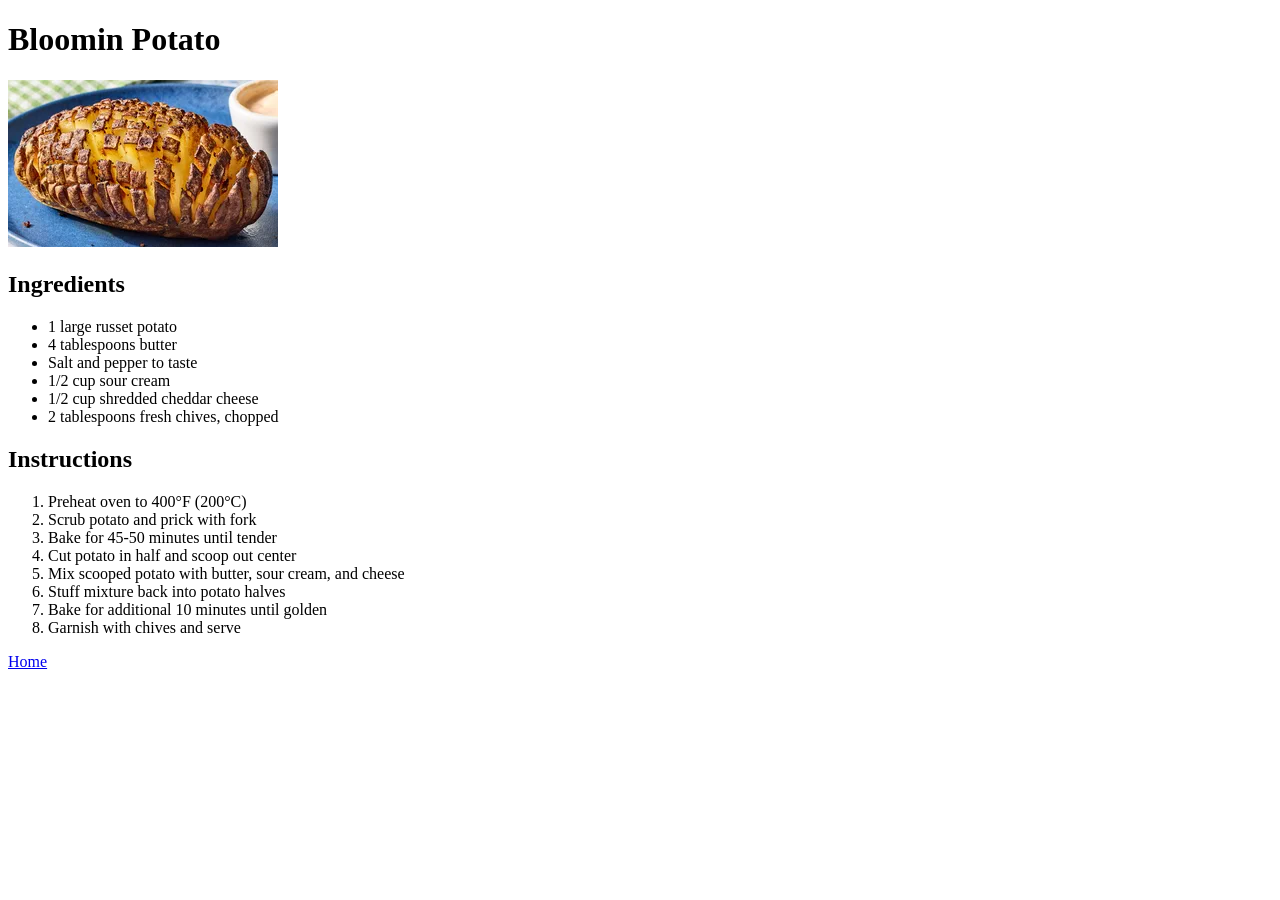
==== recipes/bloomin-potato.html @ f6e9efa8 "Add html for recipe" ====
<!DOCTYPE html>
<html lang="en">
<head>
    <meta charset="UTF-8">
    <meta name="viewport" content="width=device-width, initial-scale=1.0">
    <title>Bloomin Potato</title>
</head>
<body>
    <h1>Bloomin Potato</h1>
    <img src="../images/boomin-potato.png" alt="">
    <h2>Ingredients</h2>
    <ul>
        <li>1 large russet potato</li>
        <li>4 tablespoons butter</li>
        <li>Salt and pepper to taste</li>
        <li>1/2 cup sour cream</li>
        <li>1/2 cup shredded cheddar cheese</li>
        <li>2 tablespoons fresh chives, chopped</li>
    </ul>
    
    <h2>Instructions</h2>
    <ol>
        <li>Preheat oven to 400°F (200°C)</li>
        <li>Scrub potato and prick with fork</li>
        <li>Bake for 45-50 minutes until tender</li>
        <li>Cut potato in half and scoop out center</li>
        <li>Mix scooped potato with butter, sour cream, and cheese</li>
        <li>Stuff mixture back into potato halves</li>
        <li>Bake for additional 10 minutes until golden</li>
        <li>Garnish with chives and serve</li>
    </ol>
    
    <footer>
        <a href="index.html">Home</a>
    </footer>
</body>
</html>
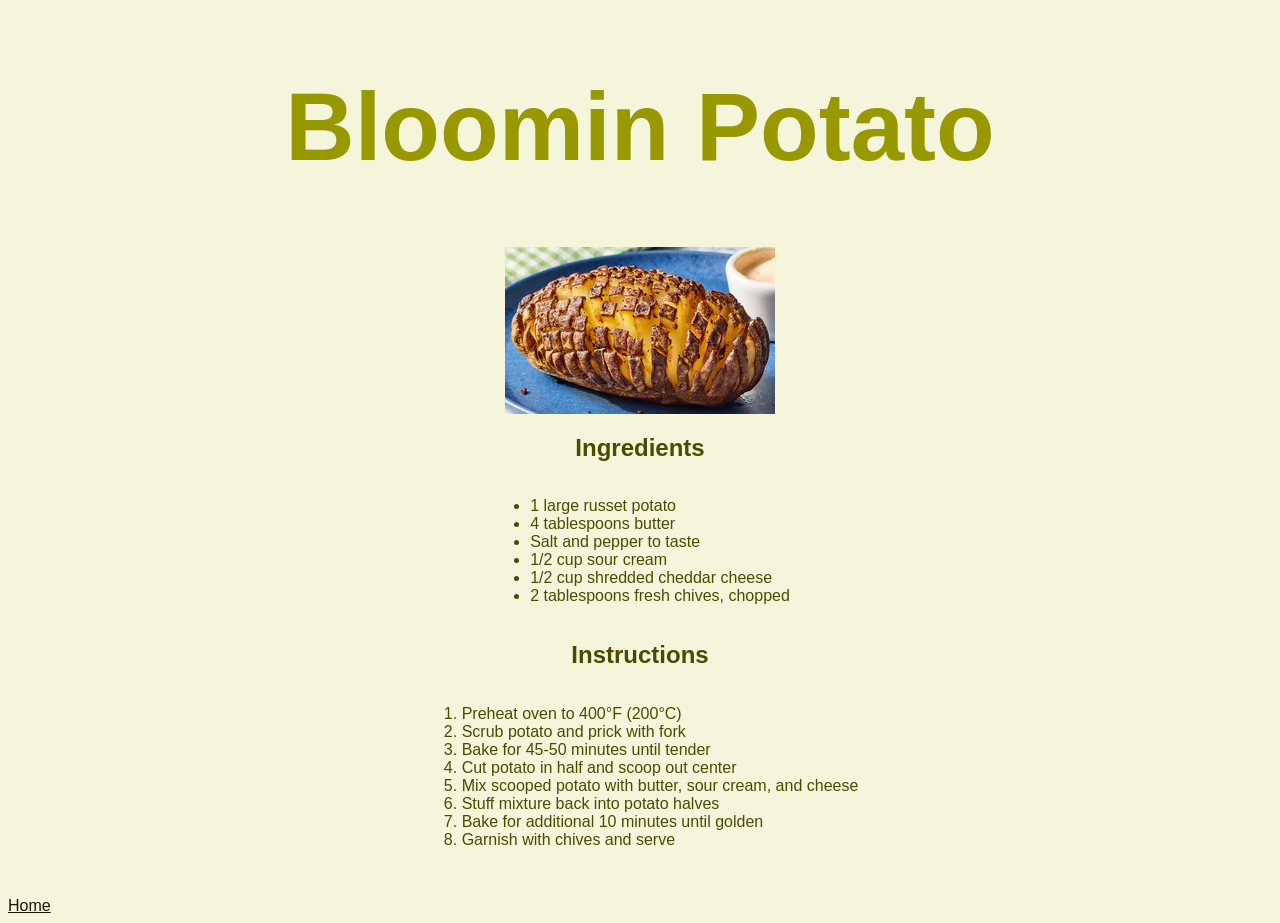
==== commit 239f1f8a: "Add style to recipes" ====
--- a/recipes/bloomin-potato.html
+++ b/recipes/bloomin-potato.html
@@ -4,34 +4,39 @@
     <meta charset="UTF-8">
     <meta name="viewport" content="width=device-width, initial-scale=1.0">
     <title>Bloomin Potato</title>
+    <link rel="stylesheet" href="style.css">
 </head>
 <body>
-    <h1>Bloomin Potato</h1>
-    <img src="../images/boomin-potato.png" alt="">
-    <h2>Ingredients</h2>
-    <ul>
-        <li>1 large russet potato</li>
-        <li>4 tablespoons butter</li>
-        <li>Salt and pepper to taste</li>
-        <li>1/2 cup sour cream</li>
-        <li>1/2 cup shredded cheddar cheese</li>
-        <li>2 tablespoons fresh chives, chopped</li>
-    </ul>
-    
-    <h2>Instructions</h2>
-    <ol>
-        <li>Preheat oven to 400°F (200°C)</li>
-        <li>Scrub potato and prick with fork</li>
-        <li>Bake for 45-50 minutes until tender</li>
-        <li>Cut potato in half and scoop out center</li>
-        <li>Mix scooped potato with butter, sour cream, and cheese</li>
-        <li>Stuff mixture back into potato halves</li>
-        <li>Bake for additional 10 minutes until golden</li>
-        <li>Garnish with chives and serve</li>
-    </ol>
+    <div class="header">
+        <h1>Bloomin Potato</h1>
+    </div>
+    <div class="main">
+        <img src="../images/boomin-potato.png" alt="">
+        <h2>Ingredients</h2>
+        <ul>
+            <li>1 large russet potato</li>
+            <li>4 tablespoons butter</li>
+            <li>Salt and pepper to taste</li>
+            <li>1/2 cup sour cream</li>
+            <li>1/2 cup shredded cheddar cheese</li>
+            <li>2 tablespoons fresh chives, chopped</li>
+        </ul>
+        
+        <h2>Instructions</h2>
+        <ol>
+            <li>Preheat oven to 400°F (200°C)</li>
+            <li>Scrub potato and prick with fork</li>
+            <li>Bake for 45-50 minutes until tender</li>
+            <li>Cut potato in half and scoop out center</li>
+            <li>Mix scooped potato with butter, sour cream, and cheese</li>
+            <li>Stuff mixture back into potato halves</li>
+            <li>Bake for additional 10 minutes until golden</li>
+            <li>Garnish with chives and serve</li>
+        </ol>
+    </div>
     
     <footer>
-        <a href="index.html">Home</a>
+        <a href="../index.html">Home</a>
     </footer>
 </body>
 </html>
--- a/recipes/style.css
+++ b/recipes/style.css
@@ -0,0 +1,33 @@
+body{
+    display: flex;
+    flex-direction: column;
+    align-items: center;
+    justify-content: center;
+     font-family: 'Franklin Gothic Medium', 'Arial Narrow', Arial, sans-serif;
+     background-color: beige;
+     color: rgb(152, 152, 0);
+}
+
+.header{
+    font-weight: 900;
+    font-size: 48px;
+    font-family: 'Franklin Gothic Medium', 'Arial Narrow', Arial, sans-serif;
+}
+
+.main{
+    color: rgb(75, 75, 0);
+    display: flex;
+    flex-direction: column;
+    align-items: center;
+    justify-content: center;
+    max-width: 75%;
+}
+
+footer{
+    margin-top: 32px;
+    align-self: flex-start;
+}
+
+footer a{
+    color: rgb(23, 23, 0);
+}
